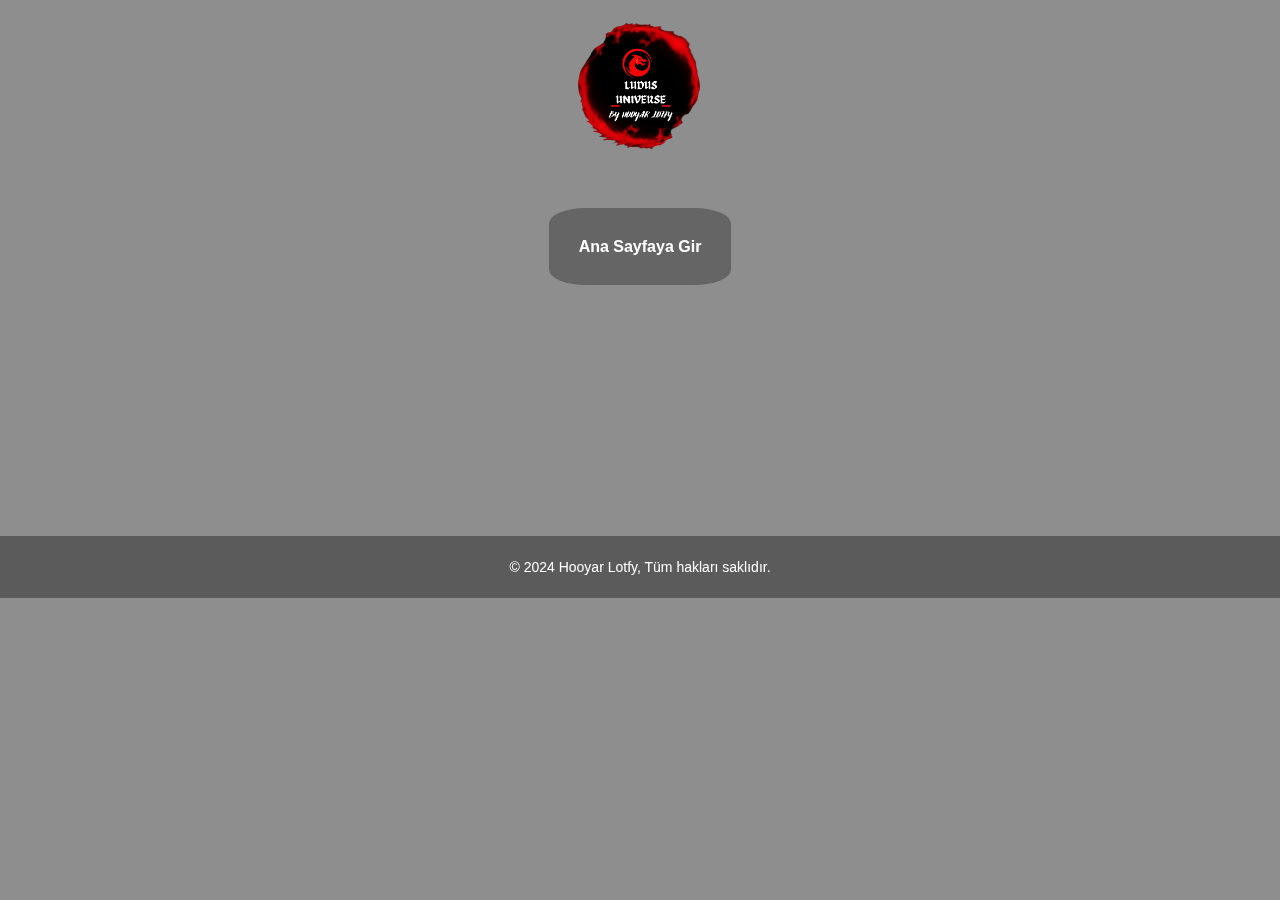
==== index.html @ 97ec39f2 "Uploading the pre-build version" ====
<!DOCTYPE html>
<html lang="tr">
<head>
  <meta http-equiv="Content-Type" content="text/html; charset=UTF-8">
  <meta name="viewport" content="width=device-width, initial-scale=1.0">
  <title>Persia'nın Kalbine Hoş Geldiniz</title>
  <link href="styles.css" rel="stylesheet">
</head>
<body>
  <div class="content">
    <img width="130px" src="logo.png" alt="Persia'nın Kalbine" class="logo">
    <br><br><br><br>
    <a href="iran.html" class="btn-enter">
      <span style="background-color: rgba(0, 0, 0, 0.288); padding: 30px;border-radius: 20%;"><b>Ana Sayfaya Gir</b></span>
    </a>
    <audio autoplay loop src="Iran.mp3"></audio>
  </div>

  <!-- Full background video -->
  <div class="video-container">
    <video autoplay muted loop playsinline>
      <source src="Little Dark Age - Cyrus the Great.mp4" type="video/mp4">
    </video>
  </div>

  <!-- Content Section with Logo and Button -->
  <br><br><br><br> <br><br><br><br><br><br>
  <!-- Footer Section -->
  <footer class="footer">
    <p>&copy; 2024 Hooyar Lotfy, Tüm hakları saklıdır.</p>
  </footer>

</body>
</html>
---- styles.css ----
/* Reset some default styles */
* {
  margin: 0;
  padding: 0;
  box-sizing: border-box;
}

body {
  font-family: Arial, sans-serif;
  background-color: #3333338d;
  color: white;
  line-height: 1.6;
}

a {
  text-decoration: none;
  color: white;
}

/* Header Styling */
header {
  background-color: #3333338d;
  padding: 10px;
}

.menu {
  display: flex;
  justify-content: space-around;
  font-size: 18px;
}

.menu a {
  padding: 10px;
}

.menu a:hover {
  background-color:#3333338d;
  border-radius: 5px;
  transition: background-color 0.3s;
}

/* Video Section */
.video-container {
  position: fixed;
  top: 0;
  left: 0;
  width: 100vw;
  height: 100vh;
  z-index: -1;
  overflow: hidden;
}

iframe {
  width: 100%;
  height: 100%;
  position: absolute;
  top: 0;
  left: 0;
  object-fit: cover;
  transform: scale(1.6);  /* Zoom in by 20% */
  transform-origin: center;  /* Ensure zoom happens from the center */
}

/* Content Section */
.content {
  padding: 20px;
  text-align: center;
}

.heading {
  font-size: 36px;
  font-weight: bold;
  margin-bottom: 20px;
}

.para {
  font-size: 18px;
  line-height: 1.8;
  margin-bottom: 20px;
}

.empire {
  margin-bottom: 30px;
  padding: 15px;
  background-color:#00000066;
  border-radius: 10px;
}

.empire h2 {
  font-size: 28px;
  margin-bottom: 10px;
}

.empire p {
  font-size: 18px;
}

/* Image Slider Section */
.image-slider {
  width: 100%;
  margin-top: 40px;
  text-align: center;
  padding: 20px;
}

.slider-container {
  overflow: hidden;
  width: 100%;
}

.slider {
  display: flex;
  gap: 10px;
  transition: transform 0.5s ease-in-out;
}

.slider img {
  width: 24%;
  height: auto;
  height:220px;
  border-radius: 4px;
  object-fit: fill;  /* Ensures full content is visible */
  max-height: 500px;
}

/* Footer Section */
footer {
  background-color: #3333338d;
  padding: 20px;
  text-align: center;
  color: white;
  font-size: 16px;
  position: relative;
}

.social-links {
  margin-bottom: 10px;
}

.social-icon {
  color: white;
  margin: 0 10px;
  font-size: 24px;
}

.social-icon:hover {
  color: #0077b5;
  transition: color 0.3s;
}

footer p {
  font-size: 14px;
}

/* Audio styling */
audio {
  margin-top: 20px;
  width: 100%;
  max-width: 500px;
  display: block;
  margin-left: auto;
  margin-right: auto;
}

/* Responsive Design */
@media (max-width: 768px) {
  .menu {
    flex-direction: column;
    text-align: center;
  }

  .content {
    padding: 10px;
  }

  .heading {
    font-size: 28px;
  }

  .empire h2 {
    font-size: 24px;
  }

  .empire p {
    font-size: 16px;
  }

  .slider img {
    width: 90%;
  }

  footer p {
    font-size: 12px;
  }
}
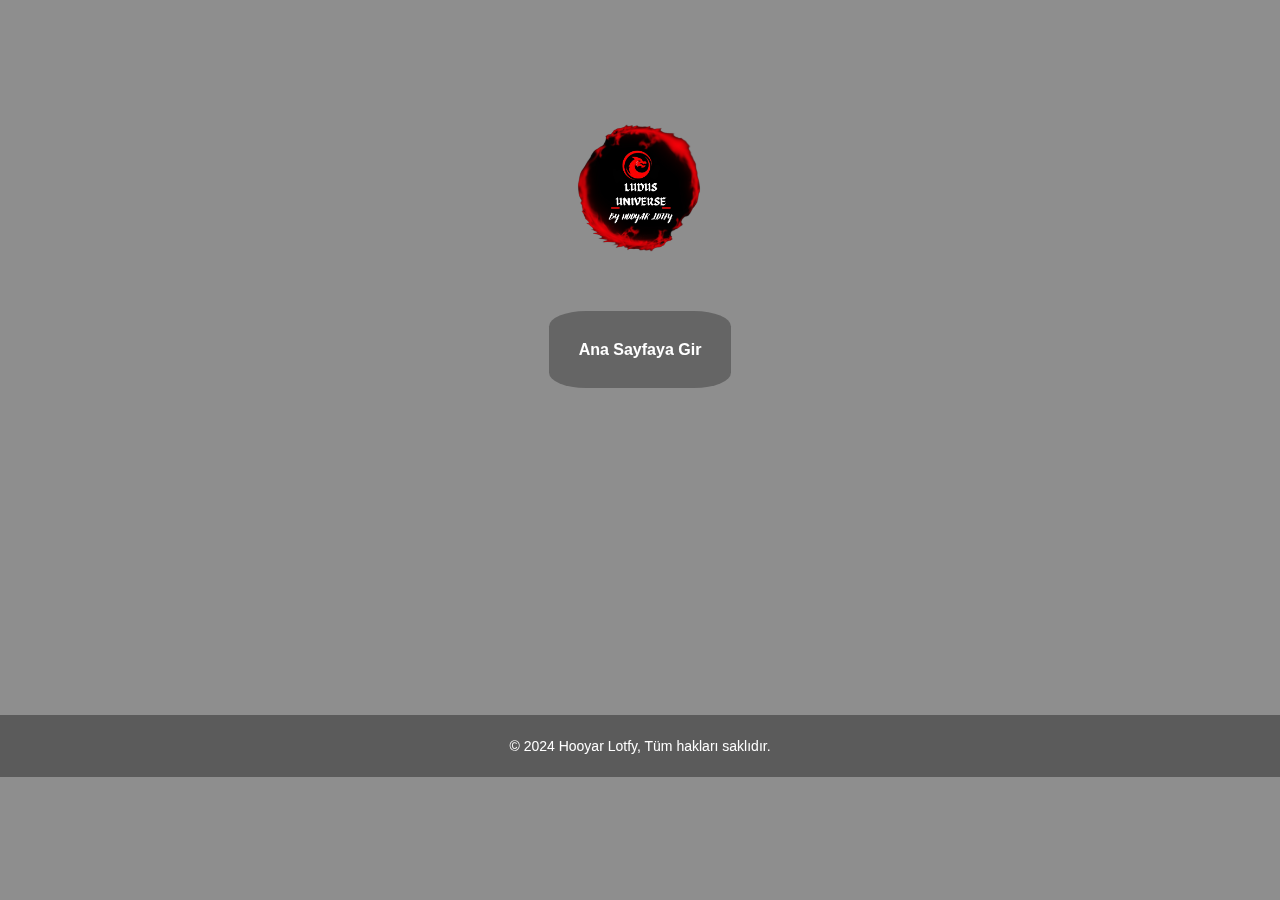
==== commit 329c37f1: "Update index.html v3" ====
--- a/index.html
+++ b/index.html
@@ -1,12 +1,37 @@
 <!DOCTYPE html>
 <html lang="tr">
 <head>
+  <style>
+      .video-container2 {
+    position: fixed;
+    top: 0;
+    left: 0;
+    width: 100%;
+    height: 100%;
+    object-fit: cover;
+    z-index: -1;
+  }
+    @media (max-width: 768px)
+     {
+      
+  .video-container2 {
+    position: fixed;
+    top: 0;
+    left: -250%;
+    width: 100%;
+    height: 100%;
+    object-fit: cover;
+    z-index: -1;
+  }
+    }
+  </style>
   <meta http-equiv="Content-Type" content="text/html; charset=UTF-8">
   <meta name="viewport" content="width=device-width, initial-scale=1.0">
   <title>Persia'nın Kalbine Hoş Geldiniz</title>
   <link href="styles.css" rel="stylesheet">
 </head>
 <body>
+<br><br><br><br>
   <div class="content">
     <img width="130px" src="logo.png" alt="Persia'nın Kalbine" class="logo">
     <br><br><br><br>
@@ -17,14 +42,14 @@
   </div>
 
   <!-- Full background video -->
-  <div class="video-container">
+  <div class="video-container2" >
     <video autoplay muted loop playsinline>
       <source src="Little Dark Age - Cyrus the Great.mp4" type="video/mp4">
     </video>
   </div>
 
   <!-- Content Section with Logo and Button -->
-  <br><br><br><br> <br><br><br><br><br><br>
+  <br><br><br><br><br><br><br><br><br><br><br><br><br>
   <!-- Footer Section -->
   <footer class="footer">
     <p>&copy; 2024 Hooyar Lotfy, Tüm hakları saklıdır.</p>
--- a/styles.css
+++ b/styles.css
@@ -24,6 +24,7 @@
 }
 
 .menu {
+  background-color: #3333333c;
   display: flex;
   justify-content: space-around;
   font-size: 18px;
@@ -35,7 +36,7 @@
 
 .menu a:hover {
   background-color:#3333338d;
-  border-radius: 5px;
+
   transition: background-color 0.3s;
 }
 
@@ -164,6 +165,27 @@
 
 /* Responsive Design */
 @media (max-width: 768px) {
+  .video-container {
+    position: fixed;
+    top: 0;
+    left: 0;
+    width: 100vw;
+    height: 100vh;
+    z-index: -1;
+    overflow: hidden;
+  }
+  
+  iframe {
+    width: 100%;
+    height: 100%;
+    position: absolute;
+    top: 0;
+    left: 0;
+    object-fit: cover;
+    transform: scale(4);  /* Zoom in by 20% */
+    transform-origin: center;  /* Ensure zoom happens from the center */
+  }
+
   .menu {
     flex-direction: column;
     text-align: center;
@@ -186,7 +208,8 @@
   }
 
   .slider img {
-    width: 90%;
+height: max-content;
+    width: 22%;
   }
 
   footer p {
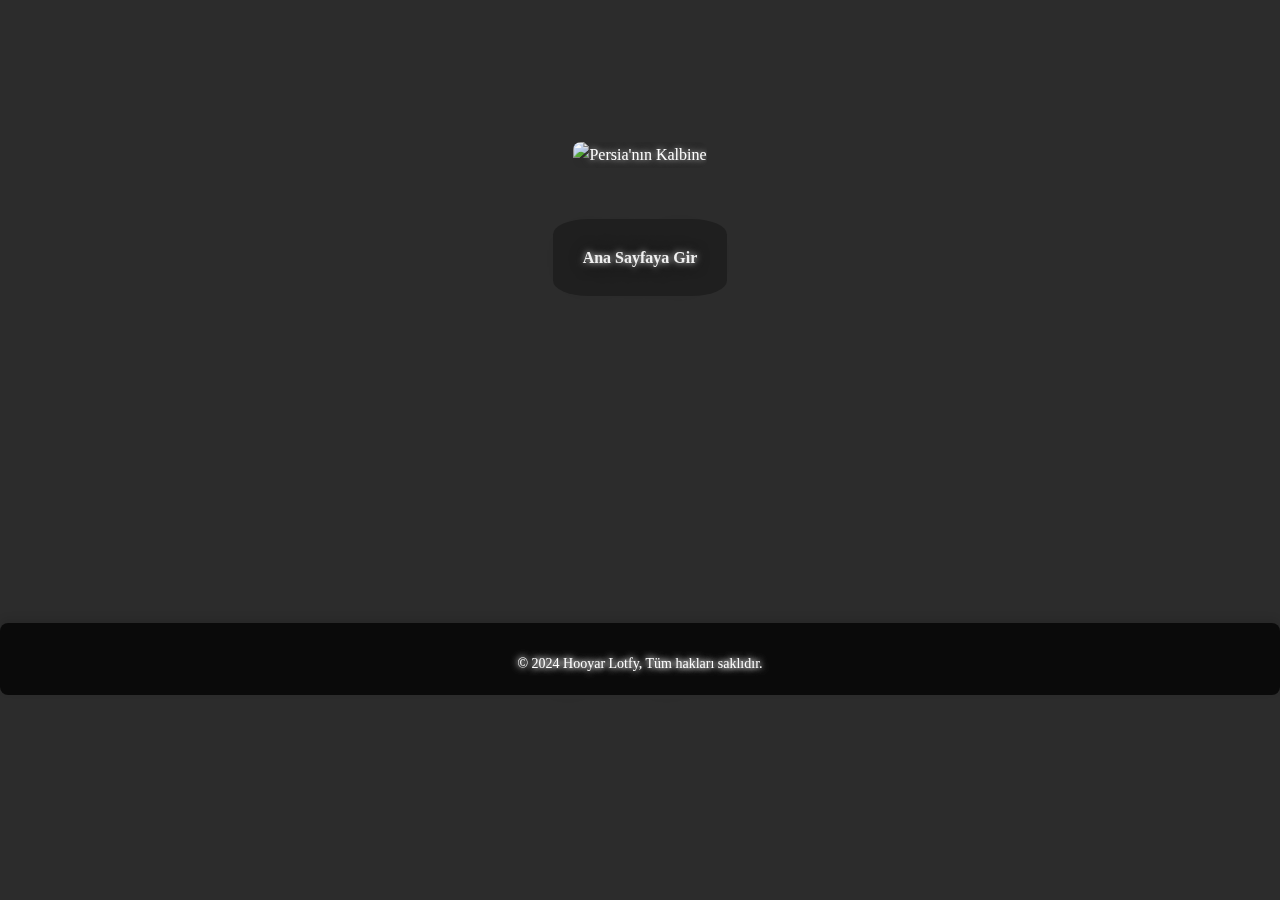
==== commit c00f14d8: "Updating the Website Semi-Final Version" ====
--- a/index.html
+++ b/index.html
@@ -1,30 +1,7 @@
 <!DOCTYPE html>
 <html lang="tr">
 <head>
-  <style>
-      .video-container2 {
-    position: fixed;
-    top: 0;
-    left: 0;
-    width: 100%;
-    height: 100%;
-    object-fit: cover;
-    z-index: -1;
-  }
-    @media (max-width: 768px)
-     {
-      
-  .video-container2 {
-    position: fixed;
-    top: 0;
-    left: -250%;
-    width: 100%;
-    height: 100%;
-    object-fit: cover;
-    z-index: -1;
-  }
-    }
-  </style>
+ <link rel="stylesheet" href="styles.css">
   <meta http-equiv="Content-Type" content="text/html; charset=UTF-8">
   <meta name="viewport" content="width=device-width, initial-scale=1.0">
   <title>Persia'nın Kalbine Hoş Geldiniz</title>
@@ -33,7 +10,7 @@
 <body>
 <br><br><br><br>
   <div class="content">
-    <img width="130px" src="logo.png" alt="Persia'nın Kalbine" class="logo">
+    <img width="40px" src="images/logo.png" alt="Persia'nın Kalbine" class="logo">
     <br><br><br><br>
     <a href="iran.html" class="btn-enter">
       <span style="background-color: rgba(0, 0, 0, 0.288); padding: 30px;border-radius: 20%;"><b>Ana Sayfaya Gir</b></span>
@@ -52,6 +29,11 @@
   <br><br><br><br><br><br><br><br><br><br><br><br><br>
   <!-- Footer Section -->
   <footer class="footer">
+    <div class="social-links">
+      <a href="https://www.tiktok.com/@ludus_universe" class="social-icon"><i class="fa-brands fa-tiktok"></i></a>
+      <a href="https://www.linkedin.com/in/hooyar-lotfy-882842225/" class="social-icon"><i class="fab fa-linkedin"></i></a>
+      <a href="https://www.instagram.com/hooyar_lotfy2/" class="social-icon"><i class="fab fa-instagram"></i></a>
+    </div>
     <p>&copy; 2024 Hooyar Lotfy, Tüm hakları saklıdır.</p>
   </footer>
 
--- a/styles.css
+++ b/styles.css
@@ -1,43 +1,122 @@
 /* Reset some default styles */
+/* <uniquifier>: Use a unique and descriptive class name */
+/* <weight>: Use a value from 200 to 800 */
+
+
+
+.newsreader-hooyar {
+  font-family: "Newsreader", serif;
+  font-optical-sizing: auto;
+  font-weight: 400;
+  font-style: normal;
+}
+
+
+
 * {
+  
   margin: 0;
   padding: 0;
   box-sizing: border-box;
+  width: 100%;
+}
+
+
+
+
+
+.logo {
+
+  width: 40%;
+  max-width: 200px;
+
+  margin-top: 20px;
+
+  border-radius: 8px;
 }
 
 body {
-  font-family: Arial, sans-serif;
-  background-color: #3333338d;
-  color: white;
+
+    color: #fff;
+    text-shadow:
+        0 0 7px #fff,
+        0 0 10px #000000,
+        0 0 21px #000000,
+        0 0 42px rgb(61, 61, 61);
+  
+font-family: 'Newsreader', serif;
+  background-color: #2c2c2c;
+
   line-height: 1.6;
-}
-
+  
+}
+p{
+
+border-radius: 6px;
+color: white;
+filter: brightness(2);
+}
+
+P:hover{
+scale: 1.05;
+
+}
 a {
   text-decoration: none;
+  color: #f0f0f0;
+}
+.food-section {
+  text-align: center;
+  margin: 50px auto;
+  padding: 30px;
+  background-color: rgba(0, 0, 0, 0.5);
   color: white;
+  border-radius: 12px;
+  width: 80%;
+}
+
+.food-section ul {
+  list-style: none;
+  display: flex;
+  justify-content: space-around;
+  margin-bottom: 20px;
+}
+
+.food-section img {
+
+  width: 100%;
+  max-width: 600px;
+  height: auto;
+  margin-top: 20px;
+  border: 2px solid white;
+  border-radius: 8px;
 }
 
 /* Header Styling */
 header {
-  background-color: #3333338d;
-  padding: 10px;
+  border-radius: 5px;
+  background-color: #000000c1;
+  padding: 15px;
+  box-shadow: 0 4px 8px rgba(0, 0, 0, 0.1);
+  position: static;
 }
 
 .menu {
-  background-color: #3333333c;
+  
   display: flex;
   justify-content: space-around;
   font-size: 18px;
 }
 
 .menu a {
-  padding: 10px;
+  padding: 10px 15px;
+  border-radius: 5px;
+  transition: background-color 0.3s, color 0.3s;
 }
 
 .menu a:hover {
-  background-color:#3333338d;
-
-  transition: background-color 0.3s;
+  background-color: #555;
+  color: #fff;
 }
 
 /* Video Section */
@@ -58,8 +137,18 @@
   top: 0;
   left: 0;
   object-fit: cover;
-  transform: scale(1.6);  /* Zoom in by 20% */
-  transform-origin: center;  /* Ensure zoom happens from the center */
+  transform: scale(1.6);
+  transform-origin: center;
+}
+
+.video-container2 {
+  position: fixed;
+  top: 0;
+  left: 0;
+  width: 100%;
+  height: 100%;
+  object-fit: cover;
+  z-index: -1;
 }
 
 /* Content Section */
@@ -72,6 +161,7 @@
   font-size: 36px;
   font-weight: bold;
   margin-bottom: 20px;
+  color: #ffffff;
 }
 
 .para {
@@ -81,15 +171,29 @@
 }
 
 .empire {
+ 
+  text-align: center;
   margin-bottom: 30px;
-  padding: 15px;
-  background-color:#00000066;
+  padding: 20px;
+  background-color: #00000066;
   border-radius: 10px;
+  box-shadow: 0 4px 8px rgba(0, 0, 0, 0.1);
+}
+
+.empire  > ul{
+ list-style-type: none;
+  text-align: center;
+  margin-bottom: 30px;
+  padding: 20px;
+  background-color: #00000066;
+  border-radius: 10px;
+  box-shadow: 0 4px 8px rgba(0, 0, 0, 0.1);
 }
 
 .empire h2 {
   font-size: 28px;
   margin-bottom: 10px;
+  color: #ffffff;
 }
 
 .empire p {
@@ -118,35 +222,46 @@
 .slider img {
   width: 24%;
   height: auto;
-  height:220px;
+  height: 220px;
   border-radius: 4px;
-  object-fit: fill;  /* Ensures full content is visible */
+  object-fit: fill;
   max-height: 500px;
+  transition: transform 0.3s;
+}
+
+.slider img:hover {
+  transform: scale(1.05);
 }
 
 /* Footer Section */
 footer {
-  background-color: #3333338d;
+
+  border-radius: 8px;
+  background-color: #000000c1;
   padding: 20px;
   text-align: center;
-  color: white;
+  color: #f0f0f0;
   font-size: 16px;
   position: relative;
+  margin-top: 0%;
+  box-shadow: 0 -4px 8px rgba(0, 0, 0, 0.1);
 }
 
 .social-links {
+  flex-basis: 0 auto;
+  display: flex;
   margin-bottom: 10px;
 }
 
 .social-icon {
-  color: white;
+  color: #f0f0f0;
   margin: 0 10px;
   font-size: 24px;
+  transition: color 0.3s;
 }
 
 .social-icon:hover {
   color: #0077b5;
-  transition: color 0.3s;
 }
 
 footer p {
@@ -163,8 +278,135 @@
   margin-right: auto;
 }
 
+.pictures {
+
+  flex-direction: column;
+  width: 80%;
+  display: flex;
+  justify-content: center;
+margin-left: 30%;
+
+  gap: 20%;
+}
+
+.pictures img {
+  width: 100%;
+  max-width: 600px;
+  height: fit-content;
+  border-radius: 8px;
+  border: 2px solid white;
+}
+
+.pictures img:hover {
+
+  transition-delay: 0.1s;
+  transform: scale(1.05);
+}
+
+.pictures >p {
+color: rgb(255, 255, 255);
+  font-size: 16px;
+  margin-top: 10px;
+}
+
+
+.pictures-2 {
+  flex-direction: column;
+  width: 34%;
+  display: flex;
+  justify-content: center;
+  align-items: center; /* Center the element horizontally */
+  margin-left: auto; /* Center the element horizontally */
+  margin-right: auto; /* Center the element horizontally */
+  gap: 20%;
+}
+
+.pictures-2 img {
+  width: 100%;
+  max-width: 600px;
+  height: fit-content;
+  border-radius: 8px;
+  border: 2px solid white;
+}
+
+.pictures-2 img:hover {
+
+  transition-delay: 0.1s;
+  transform: scale(1.05);
+}
+
+
+.pictures-2  >div {
+  display: flex;
+  flex-direction: column;
+  justify-content: center;
+  align-items: center;
+  gap: 20%;
+width: fit-content;
+}
+
+.pictures-2 >div >p {
+  color: rgb(255, 255, 255);
+ line-height: 20px;
+  font-size: 16px;
+  margin-top: 10px;
+max-width: fit-content;
+padding: 3px;
+background-color: #000000d1;
+text-shadow:
+0 0 7px #fff,
+0 0 10px #000000,
+0 0 21px #000000,
+0 0 42px rgb(61, 61, 61),
+0 0 82px rgb(0, 0, 0);
+
+border-radius: 12px;
+padding: 5px;
+
+}
+
+
+
+
 /* Responsive Design */
-@media (max-width: 768px) {
+@media (min-width: 630px) and (max-width: 1200px) {
+  /* Responsive Design for .pictures and .pictures-2 */
+
+  .pictures, .pictures-2 {
+    width: 70%;
+    margin-left: 20%;
+    gap: 10%;
+  }
+
+  .pictures img, .pictures-2 img {
+    max-width: 100%;
+    height: auto;
+  }
+
+  .pictures > p, .pictures-2 > div > p {
+    font-size: 14px;
+  }
+
+
+    
+    .video-container2 {
+      position: fixed;
+      top: 0;
+      left: -250%;
+      width: 100%;
+      height: 100%;
+      object-fit: cover;
+      z-index: -1;
+    }
+
+  .food-section img {
+    width: 100%;
+    max-width: 600px;
+    height: auto;
+    margin-top: 20px;
+    border: 2px solid white;
+    border-radius: 8px;
+  }
   .video-container {
     position: fixed;
     top: 0;
@@ -174,7 +416,7 @@
     z-index: -1;
     overflow: hidden;
   }
-  
+
   iframe {
     width: 100%;
     height: 100%;
@@ -182,9 +424,11 @@
     top: 0;
     left: 0;
     object-fit: cover;
-    transform: scale(4);  /* Zoom in by 20% */
-    transform-origin: center;  /* Ensure zoom happens from the center */
-  }
+    transform: scale(4);
+    transform-origin: center;
+  }
+
+   
 
   .menu {
     flex-direction: column;
@@ -208,11 +452,121 @@
   }
 
   .slider img {
-height: max-content;
+    height: max-content;
+    height: fit-content;
     width: 22%;
+    border-radius: 6px;
   }
 
   footer p {
     font-size: 12px;
   }
 }
+
+ 
+
+@media (max-width: 608px) 
+
+
+ {
+  .pictures, .pictures-2 {
+    width: 100%;
+    margin-left: 0;
+    gap: 5%;
+  }
+
+  .pictures img, .pictures-2 img {
+    max-width: 100%;
+    height: auto;
+  }
+
+  .pictures > p, .pictures-2 > div > p {
+    font-size: 12px;
+  }
+
+    
+  .video-container2 {
+    position: fixed;
+    top: 0;
+    left: -250%;
+    width: 100%;
+    height: 100%;
+    object-fit: cover;
+    z-index: -1;
+  }
+
+  * {
+    margin: 0;
+    padding: 0;
+    box-sizing: border-box;
+    height:fit-content; 
+  }
+  .food-section img {
+   
+    width: 100%;
+    max-width: 600px;
+    height: auto;
+    margin-top: 20px;
+    border: 2px solid white;
+    border-radius: 8px;
+  }
+  .video-container {
+    position: fixed;
+    top: 0;
+    left: 0;
+    width: 100vw;
+    height: 100vh;
+    z-index: -1;
+    overflow: hidden;
+  }
+
+  iframe {
+    width: 100%;
+    height: 100%;
+    position: absolute;
+    top: 0;
+    left: 0;
+    object-fit: cover;
+    transform: scale(4);
+    transform-origin: center;
+  }
+
+  .menu {
+    display:flexbox;
+    flex-direction: column;
+    text-align: center;
+  }
+
+  .content {
+    padding: 10px;
+  }
+
+  .heading {
+    font-size: 28px;
+  }
+
+  .empire h2 {
+    font-size: 24px;
+  }
+
+  .empire p {
+    font-size: 16px;
+  }
+
+  .slider {
+  display: table-row-group;
+    gap: 10px;
+    justify-content: center;
+  }
+  .slider img {
+    height: max-content;
+    padding: 20px;
+   width: 100%;
+   border-radius: 8px;
+  }
+
+  footer p {
+    display: flex;
+    font-size: 12px;
+  }
+}
--- a/styles.css
+++ b/styles.css
@@ -1,43 +1,122 @@
 /* Reset some default styles */
+/* <uniquifier>: Use a unique and descriptive class name */
+/* <weight>: Use a value from 200 to 800 */
+
+
+
+.newsreader-hooyar {
+  font-family: "Newsreader", serif;
+  font-optical-sizing: auto;
+  font-weight: 400;
+  font-style: normal;
+}
+
+
+
 * {
+  
   margin: 0;
   padding: 0;
   box-sizing: border-box;
+  width: 100%;
+}
+
+
+
+
+
+.logo {
+
+  width: 40%;
+  max-width: 200px;
+
+  margin-top: 20px;
+
+  border-radius: 8px;
 }
 
 body {
-  font-family: Arial, sans-serif;
-  background-color: #3333338d;
-  color: white;
+
+    color: #fff;
+    text-shadow:
+        0 0 7px #fff,
+        0 0 10px #000000,
+        0 0 21px #000000,
+        0 0 42px rgb(61, 61, 61);
+  
+font-family: 'Newsreader', serif;
+  background-color: #2c2c2c;
+
   line-height: 1.6;
-}
-
+  
+}
+p{
+
+border-radius: 6px;
+color: white;
+filter: brightness(2);
+}
+
+P:hover{
+scale: 1.05;
+
+}
 a {
   text-decoration: none;
+  color: #f0f0f0;
+}
+.food-section {
+  text-align: center;
+  margin: 50px auto;
+  padding: 30px;
+  background-color: rgba(0, 0, 0, 0.5);
   color: white;
+  border-radius: 12px;
+  width: 80%;
+}
+
+.food-section ul {
+  list-style: none;
+  display: flex;
+  justify-content: space-around;
+  margin-bottom: 20px;
+}
+
+.food-section img {
+
+  width: 100%;
+  max-width: 600px;
+  height: auto;
+  margin-top: 20px;
+  border: 2px solid white;
+  border-radius: 8px;
 }
 
 /* Header Styling */
 header {
-  background-color: #3333338d;
-  padding: 10px;
+  border-radius: 5px;
+  background-color: #000000c1;
+  padding: 15px;
+  box-shadow: 0 4px 8px rgba(0, 0, 0, 0.1);
+  position: static;
 }
 
 .menu {
-  background-color: #3333333c;
+  
   display: flex;
   justify-content: space-around;
   font-size: 18px;
 }
 
 .menu a {
-  padding: 10px;
+  padding: 10px 15px;
+  border-radius: 5px;
+  transition: background-color 0.3s, color 0.3s;
 }
 
 .menu a:hover {
-  background-color:#3333338d;
-
-  transition: background-color 0.3s;
+  background-color: #555;
+  color: #fff;
 }
 
 /* Video Section */
@@ -58,8 +137,18 @@
   top: 0;
   left: 0;
   object-fit: cover;
-  transform: scale(1.6);  /* Zoom in by 20% */
-  transform-origin: center;  /* Ensure zoom happens from the center */
+  transform: scale(1.6);
+  transform-origin: center;
+}
+
+.video-container2 {
+  position: fixed;
+  top: 0;
+  left: 0;
+  width: 100%;
+  height: 100%;
+  object-fit: cover;
+  z-index: -1;
 }
 
 /* Content Section */
@@ -72,6 +161,7 @@
   font-size: 36px;
   font-weight: bold;
   margin-bottom: 20px;
+  color: #ffffff;
 }
 
 .para {
@@ -81,15 +171,29 @@
 }
 
 .empire {
+ 
+  text-align: center;
   margin-bottom: 30px;
-  padding: 15px;
-  background-color:#00000066;
+  padding: 20px;
+  background-color: #00000066;
   border-radius: 10px;
+  box-shadow: 0 4px 8px rgba(0, 0, 0, 0.1);
+}
+
+.empire  > ul{
+ list-style-type: none;
+  text-align: center;
+  margin-bottom: 30px;
+  padding: 20px;
+  background-color: #00000066;
+  border-radius: 10px;
+  box-shadow: 0 4px 8px rgba(0, 0, 0, 0.1);
 }
 
 .empire h2 {
   font-size: 28px;
   margin-bottom: 10px;
+  color: #ffffff;
 }
 
 .empire p {
@@ -118,35 +222,46 @@
 .slider img {
   width: 24%;
   height: auto;
-  height:220px;
+  height: 220px;
   border-radius: 4px;
-  object-fit: fill;  /* Ensures full content is visible */
+  object-fit: fill;
   max-height: 500px;
+  transition: transform 0.3s;
+}
+
+.slider img:hover {
+  transform: scale(1.05);
 }
 
 /* Footer Section */
 footer {
-  background-color: #3333338d;
+
+  border-radius: 8px;
+  background-color: #000000c1;
   padding: 20px;
   text-align: center;
-  color: white;
+  color: #f0f0f0;
   font-size: 16px;
   position: relative;
+  margin-top: 0%;
+  box-shadow: 0 -4px 8px rgba(0, 0, 0, 0.1);
 }
 
 .social-links {
+  flex-basis: 0 auto;
+  display: flex;
   margin-bottom: 10px;
 }
 
 .social-icon {
-  color: white;
+  color: #f0f0f0;
   margin: 0 10px;
   font-size: 24px;
+  transition: color 0.3s;
 }
 
 .social-icon:hover {
   color: #0077b5;
-  transition: color 0.3s;
 }
 
 footer p {
@@ -163,8 +278,135 @@
   margin-right: auto;
 }
 
+.pictures {
+
+  flex-direction: column;
+  width: 80%;
+  display: flex;
+  justify-content: center;
+margin-left: 30%;
+
+  gap: 20%;
+}
+
+.pictures img {
+  width: 100%;
+  max-width: 600px;
+  height: fit-content;
+  border-radius: 8px;
+  border: 2px solid white;
+}
+
+.pictures img:hover {
+
+  transition-delay: 0.1s;
+  transform: scale(1.05);
+}
+
+.pictures >p {
+color: rgb(255, 255, 255);
+  font-size: 16px;
+  margin-top: 10px;
+}
+
+
+.pictures-2 {
+  flex-direction: column;
+  width: 34%;
+  display: flex;
+  justify-content: center;
+  align-items: center; /* Center the element horizontally */
+  margin-left: auto; /* Center the element horizontally */
+  margin-right: auto; /* Center the element horizontally */
+  gap: 20%;
+}
+
+.pictures-2 img {
+  width: 100%;
+  max-width: 600px;
+  height: fit-content;
+  border-radius: 8px;
+  border: 2px solid white;
+}
+
+.pictures-2 img:hover {
+
+  transition-delay: 0.1s;
+  transform: scale(1.05);
+}
+
+
+.pictures-2  >div {
+  display: flex;
+  flex-direction: column;
+  justify-content: center;
+  align-items: center;
+  gap: 20%;
+width: fit-content;
+}
+
+.pictures-2 >div >p {
+  color: rgb(255, 255, 255);
+ line-height: 20px;
+  font-size: 16px;
+  margin-top: 10px;
+max-width: fit-content;
+padding: 3px;
+background-color: #000000d1;
+text-shadow:
+0 0 7px #fff,
+0 0 10px #000000,
+0 0 21px #000000,
+0 0 42px rgb(61, 61, 61),
+0 0 82px rgb(0, 0, 0);
+
+border-radius: 12px;
+padding: 5px;
+
+}
+
+
+
+
 /* Responsive Design */
-@media (max-width: 768px) {
+@media (min-width: 630px) and (max-width: 1200px) {
+  /* Responsive Design for .pictures and .pictures-2 */
+
+  .pictures, .pictures-2 {
+    width: 70%;
+    margin-left: 20%;
+    gap: 10%;
+  }
+
+  .pictures img, .pictures-2 img {
+    max-width: 100%;
+    height: auto;
+  }
+
+  .pictures > p, .pictures-2 > div > p {
+    font-size: 14px;
+  }
+
+
+    
+    .video-container2 {
+      position: fixed;
+      top: 0;
+      left: -250%;
+      width: 100%;
+      height: 100%;
+      object-fit: cover;
+      z-index: -1;
+    }
+
+  .food-section img {
+    width: 100%;
+    max-width: 600px;
+    height: auto;
+    margin-top: 20px;
+    border: 2px solid white;
+    border-radius: 8px;
+  }
   .video-container {
     position: fixed;
     top: 0;
@@ -174,7 +416,7 @@
     z-index: -1;
     overflow: hidden;
   }
-  
+
   iframe {
     width: 100%;
     height: 100%;
@@ -182,9 +424,11 @@
     top: 0;
     left: 0;
     object-fit: cover;
-    transform: scale(4);  /* Zoom in by 20% */
-    transform-origin: center;  /* Ensure zoom happens from the center */
-  }
+    transform: scale(4);
+    transform-origin: center;
+  }
+
+   
 
   .menu {
     flex-direction: column;
@@ -208,11 +452,121 @@
   }
 
   .slider img {
-height: max-content;
+    height: max-content;
+    height: fit-content;
     width: 22%;
+    border-radius: 6px;
   }
 
   footer p {
     font-size: 12px;
   }
 }
+
+ 
+
+@media (max-width: 608px) 
+
+
+ {
+  .pictures, .pictures-2 {
+    width: 100%;
+    margin-left: 0;
+    gap: 5%;
+  }
+
+  .pictures img, .pictures-2 img {
+    max-width: 100%;
+    height: auto;
+  }
+
+  .pictures > p, .pictures-2 > div > p {
+    font-size: 12px;
+  }
+
+    
+  .video-container2 {
+    position: fixed;
+    top: 0;
+    left: -250%;
+    width: 100%;
+    height: 100%;
+    object-fit: cover;
+    z-index: -1;
+  }
+
+  * {
+    margin: 0;
+    padding: 0;
+    box-sizing: border-box;
+    height:fit-content; 
+  }
+  .food-section img {
+   
+    width: 100%;
+    max-width: 600px;
+    height: auto;
+    margin-top: 20px;
+    border: 2px solid white;
+    border-radius: 8px;
+  }
+  .video-container {
+    position: fixed;
+    top: 0;
+    left: 0;
+    width: 100vw;
+    height: 100vh;
+    z-index: -1;
+    overflow: hidden;
+  }
+
+  iframe {
+    width: 100%;
+    height: 100%;
+    position: absolute;
+    top: 0;
+    left: 0;
+    object-fit: cover;
+    transform: scale(4);
+    transform-origin: center;
+  }
+
+  .menu {
+    display:flexbox;
+    flex-direction: column;
+    text-align: center;
+  }
+
+  .content {
+    padding: 10px;
+  }
+
+  .heading {
+    font-size: 28px;
+  }
+
+  .empire h2 {
+    font-size: 24px;
+  }
+
+  .empire p {
+    font-size: 16px;
+  }
+
+  .slider {
+  display: table-row-group;
+    gap: 10px;
+    justify-content: center;
+  }
+  .slider img {
+    height: max-content;
+    padding: 20px;
+   width: 100%;
+   border-radius: 8px;
+  }
+
+  footer p {
+    display: flex;
+    font-size: 12px;
+  }
+}
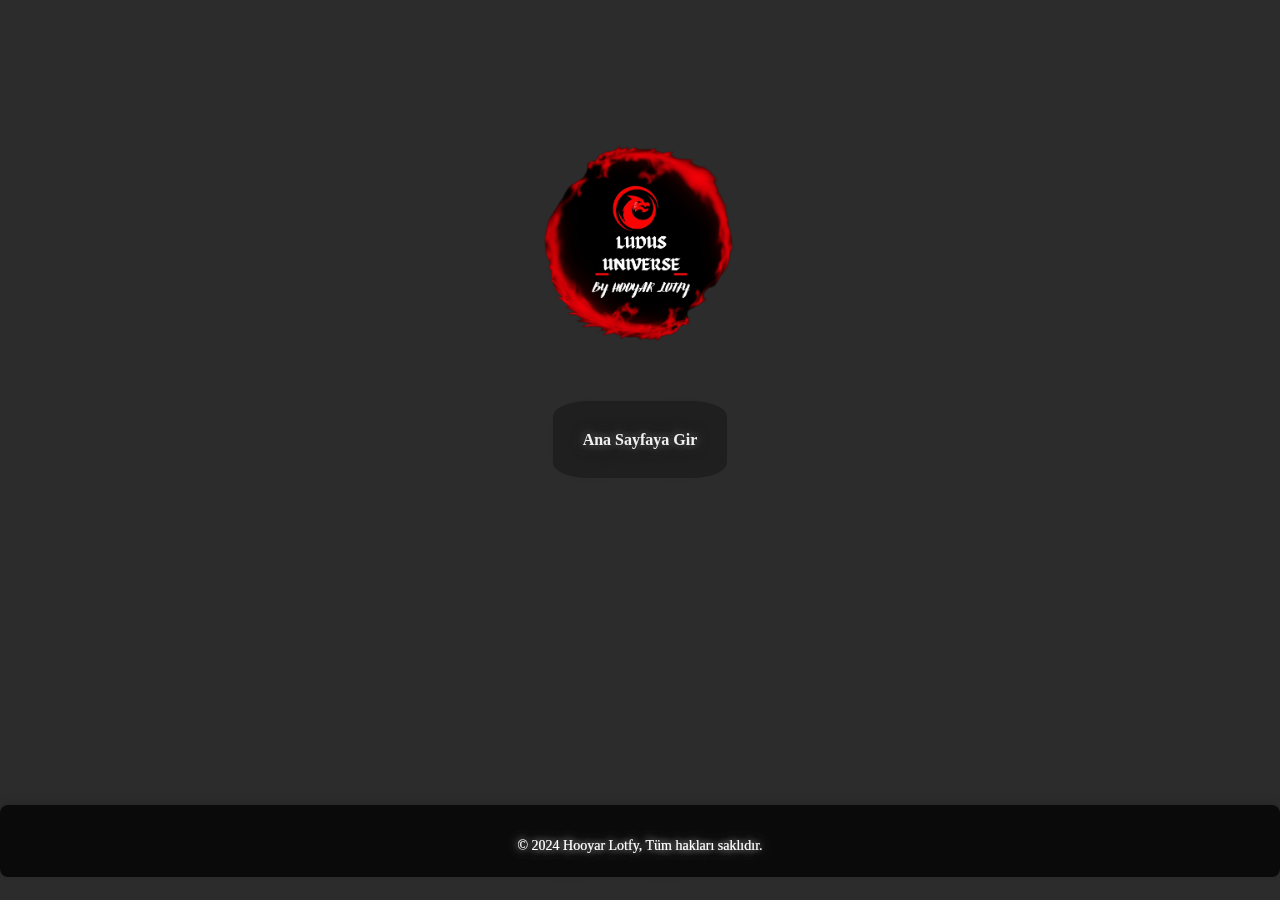
==== commit c06cd30c: "Update index.html" ====
--- a/index.html
+++ b/index.html
@@ -10,7 +10,7 @@
 <body>
 <br><br><br><br>
   <div class="content">
-    <img width="40px" src="images/logo.png" alt="Persia'nın Kalbine" class="logo">
+    <img width="40px" src="logo.png" alt="Persia'nın Kalbine" class="logo">
     <br><br><br><br>
     <a href="iran.html" class="btn-enter">
       <span style="background-color: rgba(0, 0, 0, 0.288); padding: 30px;border-radius: 20%;"><b>Ana Sayfaya Gir</b></span>
--- a/styles.css
+++ b/styles.css
@@ -39,12 +39,12 @@
 
     color: #fff;
     text-shadow:
-        0 0 7px #fff,
-        0 0 10px #000000,
+        0 0 7px #000000,
+        0 0 10px #b3b3b3,
         0 0 21px #000000,
         0 0 42px rgb(61, 61, 61);
   
-font-family: 'Newsreader', serif;
+font-family: 'Times New Roman', Times, serif;
   background-color: #2c2c2c;
 
   line-height: 1.6;
@@ -304,6 +304,13 @@
 }
 
 .pictures >p {
+  text-shadow:
+0 0 7px #ffffff,
+0 0 10px #ffffff,
+0 0 21px #000000,
+0 0 42px rgb(61, 61, 61),
+0 0 82px rgb(0, 0, 0);
+
 color: rgb(255, 255, 255);
   font-size: 16px;
   margin-top: 10px;
@@ -354,7 +361,7 @@
 padding: 3px;
 background-color: #000000d1;
 text-shadow:
-0 0 7px #fff,
+0 0 7px #141414,
 0 0 10px #000000,
 0 0 21px #000000,
 0 0 42px rgb(61, 61, 61),
--- a/styles.css
+++ b/styles.css
@@ -39,12 +39,12 @@
 
     color: #fff;
     text-shadow:
-        0 0 7px #fff,
-        0 0 10px #000000,
+        0 0 7px #000000,
+        0 0 10px #b3b3b3,
         0 0 21px #000000,
         0 0 42px rgb(61, 61, 61);
   
-font-family: 'Newsreader', serif;
+font-family: 'Times New Roman', Times, serif;
   background-color: #2c2c2c;
 
   line-height: 1.6;
@@ -304,6 +304,13 @@
 }
 
 .pictures >p {
+  text-shadow:
+0 0 7px #ffffff,
+0 0 10px #ffffff,
+0 0 21px #000000,
+0 0 42px rgb(61, 61, 61),
+0 0 82px rgb(0, 0, 0);
+
 color: rgb(255, 255, 255);
   font-size: 16px;
   margin-top: 10px;
@@ -354,7 +361,7 @@
 padding: 3px;
 background-color: #000000d1;
 text-shadow:
-0 0 7px #fff,
+0 0 7px #141414,
 0 0 10px #000000,
 0 0 21px #000000,
 0 0 42px rgb(61, 61, 61),
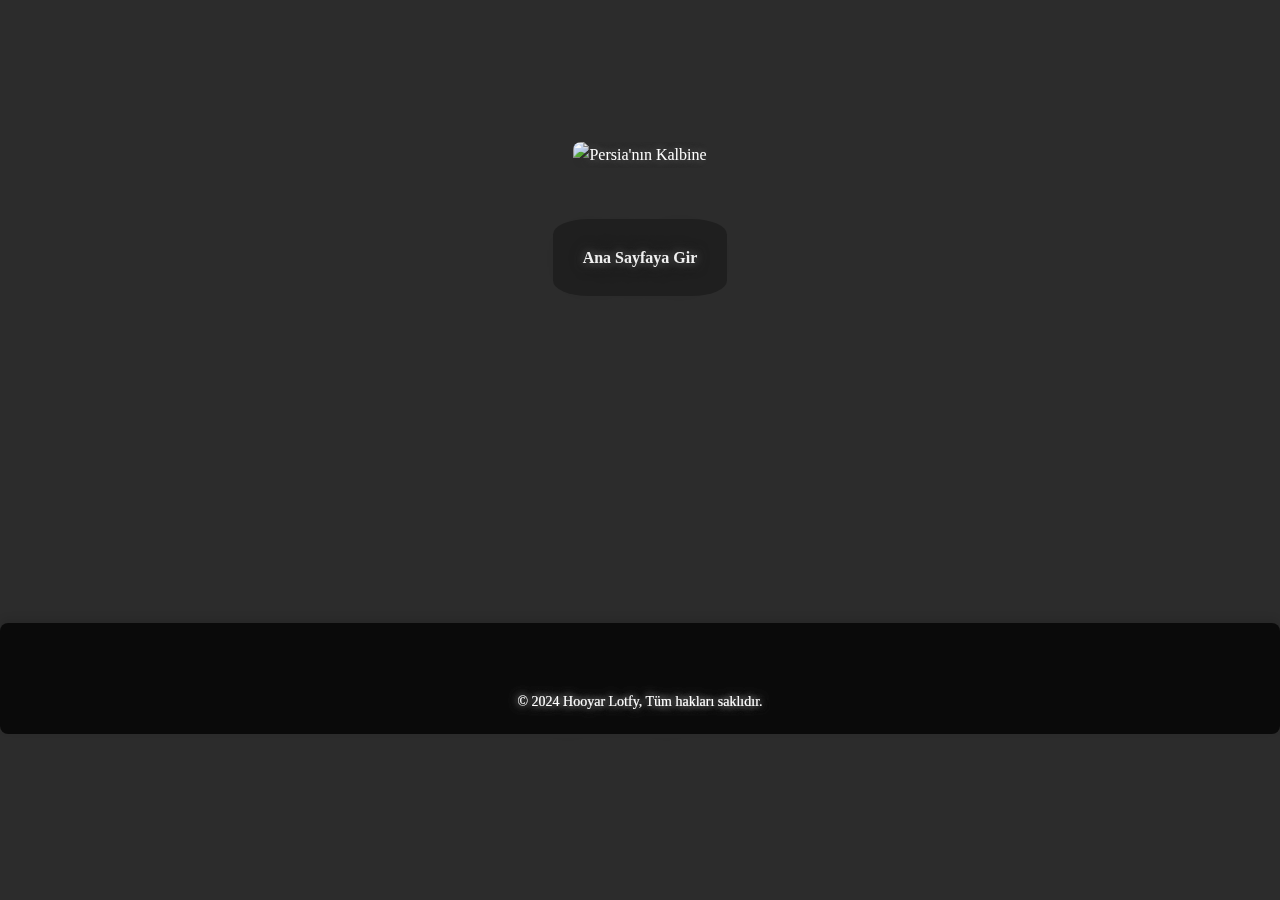
==== commit 2218c7dd: "Update index.html" ====
--- a/index.html
+++ b/index.html
@@ -1,16 +1,25 @@
 <!DOCTYPE html>
 <html lang="tr">
+  <!-- TemplateBeginEditable name="template.dwt" -->
+  <!-- TemplateEndEditable -->
 <head>
- <link rel="stylesheet" href="styles.css">
+  <link rel="icon" type="image/x-icon" href="images/Ludus unvierse logo - Copy.png">
+<!-- TemplateBeginEditable name="doctitle" -->
+  <title>Temel Sayfasi</title>
+  <meta name="description" content="Kermanshah şehri hakkında bilgi veren web sitesi.">
+<!-- TemplateEndEditable -->
   <meta http-equiv="Content-Type" content="text/html; charset=UTF-8">
   <meta name="viewport" content="width=device-width, initial-scale=1.0">
-  <title>Persia'nın Kalbine Hoş Geldiniz</title>
   <link href="styles.css" rel="stylesheet">
+<!-- TemplateBeginEditable name="head" -->
+<!-- TemplateEndEditable -->
 </head>
+
 <body>
+<!-- TemplateBeginEditable name="content" -->
 <br><br><br><br>
   <div class="content">
-    <img width="40px" src="logo.png" alt="Persia'nın Kalbine" class="logo">
+    <img width="40px" src="images/logo.png" alt="Persia'nın Kalbine" class="logo">
     <br><br><br><br>
     <a href="iran.html" class="btn-enter">
       <span style="background-color: rgba(0, 0, 0, 0.288); padding: 30px;border-radius: 20%;"><b>Ana Sayfaya Gir</b></span>
@@ -18,24 +27,25 @@
     <audio autoplay loop src="Iran.mp3"></audio>
   </div>
 
-  <!-- Full background video -->
   <div class="video-container2" >
     <video autoplay muted loop playsinline>
       <source src="Little Dark Age - Cyrus the Great.mp4" type="video/mp4">
     </video>
   </div>
 
-  <!-- Content Section with Logo and Button -->
   <br><br><br><br><br><br><br><br><br><br><br><br><br>
-  <!-- Footer Section -->
+<!-- TemplateEndEditable -->
+
+<!-- TemplateBeginEditable name="footer" -->
   <footer class="footer">
-    <div class="social-links">
+    <div class="social-links"></div>
       <a href="https://www.tiktok.com/@ludus_universe" class="social-icon"><i class="fa-brands fa-tiktok"></i></a>
       <a href="https://www.linkedin.com/in/hooyar-lotfy-882842225/" class="social-icon"><i class="fab fa-linkedin"></i></a>
       <a href="https://www.instagram.com/hooyar_lotfy2/" class="social-icon"><i class="fab fa-instagram"></i></a>
     </div>
     <p>&copy; 2024 Hooyar Lotfy, Tüm hakları saklıdır.</p>
   </footer>
-
+<!-- TemplateEndEditable -->
 </body>
+<!-- TemplateEnd -->
 </html>
--- a/styles.css
+++ b/styles.css
@@ -95,10 +95,14 @@
 /* Header Styling */
 header {
   border-radius: 5px;
-  background-color: #000000c1;
+  background-color: rgba(0, 0, 0, 0.7); /* More transparent background */
   padding: 15px;
   box-shadow: 0 4px 8px rgba(0, 0, 0, 0.1);
-  position: static;
+  position: sticky; /* Change from static to sticky */
+  top: 0; /* Stick to top */
+  z-index: 1000; /* Ensure it stays above other content */
+  backdrop-filter: blur(10px); /* Add blur effect */
+  -webkit-backdrop-filter: blur(10px); /* For Safari support */
 }
 
 .menu {
@@ -235,6 +239,9 @@
 
 /* Footer Section */
 footer {
+  z-index: 1000; /* Ensure it stays above other content */
+  backdrop-filter: blur(10px); /* Add blur effect */
+  -webkit-backdrop-filter: blur(10px); /* For Safari support */
 
   border-radius: 8px;
   background-color: #000000c1;
@@ -284,7 +291,7 @@
   width: 80%;
   display: flex;
   justify-content: center;
-margin-left: 30%;
+margin-left: 10%;
 
   gap: 20%;
 }
@@ -315,6 +322,12 @@
   font-size: 16px;
   margin-top: 10px;
 }
+.maps {
+  border:0 ; display: flex;  position: relative; width: 60%; height: 65%; padding-left: 25%; padding-top: 05%; border-radius: 8px;
+}
+
+
+
 
 
 .pictures-2 {
@@ -373,12 +386,62 @@
 }
 
 
-
+.contact-form {
+  background-color: rgba(0, 0, 0, 0.5);
+  padding: 20px;
+  border-radius: 12px;
+  width: 80%;
+  margin: 20px auto;
+  text-align: left;
+}
+
+.contact-form h2 {
+  color: #ffffff;
+  margin-bottom: 20px;
+}
+
+.contact-form label {
+  color: #ffffff;
+  display: block;
+  margin-bottom: 5px;
+}
+
+.contact-form input,
+.contact-form textarea,
+.contact-form button {
+  width: 100%;
+  padding: 10px;
+  margin-bottom: 10px;
+  border-radius: 6px;
+  border: 1px solid #ffffff;
+  background-color: #2c2c2c;
+  color: #ffffff;
+}
+
+.contact-form button {
+  background-color: #555;
+  border: none;
+  cursor: pointer;
+}
+
+.contact-form button:hover {
+  background-color: #777;
+}
 
 /* Responsive Design */
 @media (min-width: 630px) and (max-width: 1200px) {
   /* Responsive Design for .pictures and .pictures-2 */
-
+  body { width: 100%;}
+
+  .menu {
+    display: flex;
+    flex-direction: row;
+    justify-content: center;
+    align-items: center;
+    text-align: center;
+    scale: 0.55;
+    margin-left: 0%;
+  }
   .pictures, .pictures-2 {
     width: 70%;
     margin-left: 20%;
@@ -438,7 +501,8 @@
    
 
   .menu {
-    flex-direction: column;
+    height: 40px;
+    flex-direction: row;
     text-align: center;
   }
 
@@ -502,7 +566,23 @@
     z-index: -1;
   }
 
+  ul  {
+display: flex;
+flex-direction: column;
+
+  }
+
+  footer {
+
+    margin-top: 90%;
+  }
+  h2 {
+    text-align: center;
+    font-size: 24px;
+  }
+
   * {
+    text-align: center;
     margin: 0;
     padding: 0;
     box-sizing: border-box;
@@ -513,7 +593,7 @@
     width: 100%;
     max-width: 600px;
     height: auto;
-    margin-top: 20px;
+    margin-top: 20px; 
     border: 2px solid white;
     border-radius: 8px;
   }
@@ -525,6 +605,59 @@
     height: 100vh;
     z-index: -1;
     overflow: hidden;
+  }
+
+body { width: 100%;}
+
+  .menu {
+    display: flex;
+    flex-direction: row;
+    justify-content: center;
+    align-items: center;
+    text-align: center;
+    scale: 0.55;
+    margin-left: 0%;
+    height: 40px;
+  }
+
+  .content {
+    padding: 10px;
+  }
+
+  .heading {
+    height: fit-content;
+    font-size: 14px;
+    text-align: center;
+    margin-left: -20%;
+  }
+
+  .empire h2 {
+    font-size: 24px;
+  }
+
+  .empire p {
+    font-size: 16px;
+  }
+
+  .slider {
+  display: table-row-group;
+    gap: 10px;
+    justify-content: center;
+  }
+  .slider img {
+    height: max-content;
+    padding: 20px;
+   width: 100%;
+   border-radius: 8px;
+  }
+
+  footer p {
+    display: flex;
+    font-size: 12px;
+  }
+
+  .maps {
+    border:0 ; display: flex;  position: relative; width: 30%; height: 14%; padding-left: 25%; padding-top: 20%; border-radius: 8px; margin-left: 35%; padding: 5px; margin-top: 60%;
   }
 
   iframe {
@@ -537,43 +670,5 @@
     transform: scale(4);
     transform-origin: center;
   }
-
-  .menu {
-    display:flexbox;
-    flex-direction: column;
-    text-align: center;
-  }
-
-  .content {
-    padding: 10px;
-  }
-
-  .heading {
-    font-size: 28px;
-  }
-
-  .empire h2 {
-    font-size: 24px;
-  }
-
-  .empire p {
-    font-size: 16px;
-  }
-
-  .slider {
-  display: table-row-group;
-    gap: 10px;
-    justify-content: center;
-  }
-  .slider img {
-    height: max-content;
-    padding: 20px;
-   width: 100%;
-   border-radius: 8px;
-  }
-
-  footer p {
-    display: flex;
-    font-size: 12px;
-  }
-}
+  }
+
